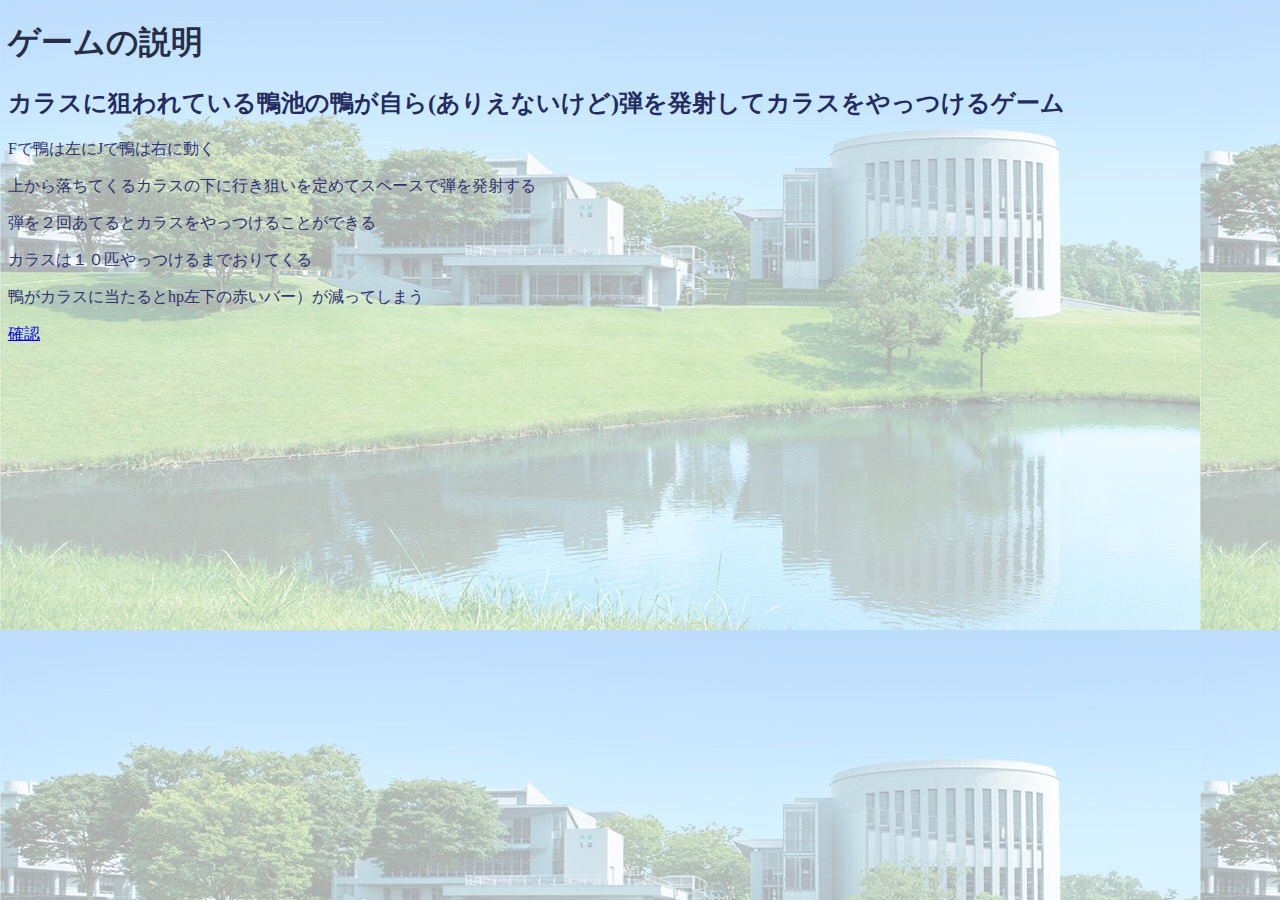
==== explain.html @ 49ef7b76 "Add files via upload" ====
<!DOCTYPE html>
</html>
<head>
  <meta charset="utf-8">
  <link rel="stylesheet" href="./folder/css/top.css">
  <title>kamoike</title>
  <link rel = "stylesheet" type ="text/css" href="index.css">
 </head>
<body>

 <h1>ゲームの説明</h1>
 <h2>カラスに狙われている鴨池の鴨が自ら(ありえないけど)弾を発射してカラスをやっつけるゲーム</h2>
 <p>Fで鴨は左にJで鴨は右に動く</p>
 <p>上から落ちてくるカラスの下に行き狙いを定めてスペースで弾を発射する</p>
 <p>弾を２回あてるとカラスをやっつけることができる</p>
 <p>カラスは１０匹やっつけるまでおりてくる</p>
 <p>鴨がカラスに当たるとhp左下の赤いバー）が減ってしまう</p>
<a href="index.html">確認</a>
  </body>
</html>
---- folder/css/top.css ----
body{
  background-image: url("../img/sfctop.png");
}
h1 {
  color:#282e45;
}
h2 {
  color:#242b5d;
}
p {
  color:#2e3371;
}
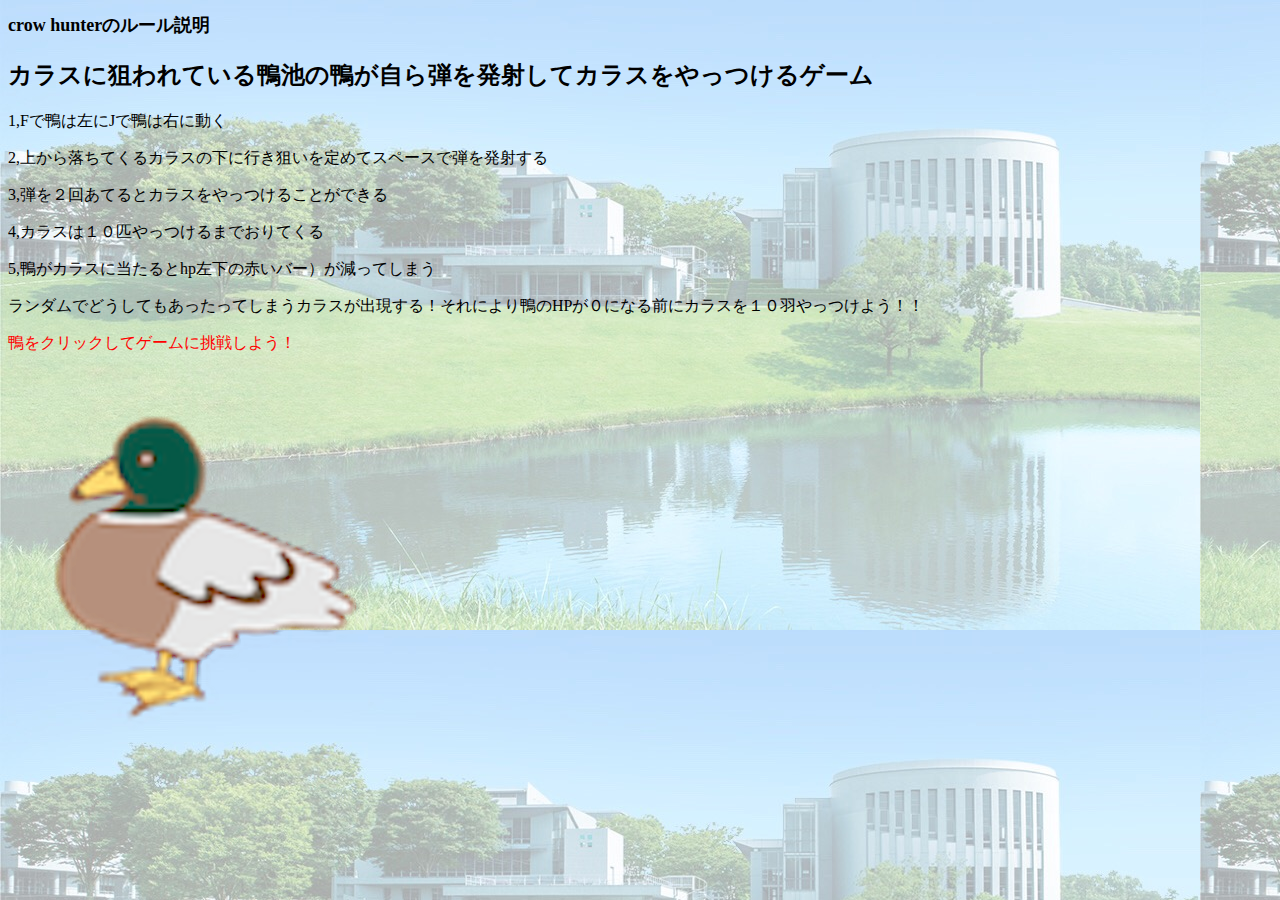
==== commit 152c923c: "Update explain.html" ====
--- a/explain.html
+++ b/explain.html
@@ -4,17 +4,19 @@
   <meta charset="utf-8">
   <link rel="stylesheet" href="./folder/css/top.css">
   <title>kamoike</title>
-  <link rel = "stylesheet" type ="text/css" href="index.css">
  </head>
 <body>
 
- <h1>ゲームの説明</h1>
- <h2>カラスに狙われている鴨池の鴨が自ら(ありえないけど)弾を発射してカラスをやっつけるゲーム</h2>
- <p>Fで鴨は左にJで鴨は右に動く</p>
- <p>上から落ちてくるカラスの下に行き狙いを定めてスペースで弾を発射する</p>
- <p>弾を２回あてるとカラスをやっつけることができる</p>
- <p>カラスは１０匹やっつけるまでおりてくる</p>
- <p>鴨がカラスに当たるとhp左下の赤いバー）が減ってしまう</p>
-<a href="index.html">確認</a>
+ <h1>crow hunterのルール説明</h1>
+ <h2>カラスに狙われている鴨池の鴨が自ら弾を発射してカラスをやっつけるゲーム</h2>
+ <p>1,Fで鴨は左にJで鴨は右に動く</p>
+ <p>2,上から落ちてくるカラスの下に行き狙いを定めてスペースで弾を発射する</p>
+ <p>3,弾を２回あてるとカラスをやっつけることができる</p>
+ <p>4,カラスは１０匹やっつけるまでおりてくる</p>
+ <p>5,鴨がカラスに当たるとhp左下の赤いバー）が減ってしまう</p>
+
+<p>ランダムでどうしてもあったってしまうカラスが出現する！それにより鴨のHPが０になる前にカラスを１０羽やっつけよう！！</p>
+<p class="click">鴨をクリックしてゲームに挑戦しよう！</p>
+<a href="index.html"><img src="./folder/img/explain.png" alt="explain.png" border="0"></a>
   </body>
 </html>
--- a/folder/css/top.css
+++ b/folder/css/top.css
@@ -2,11 +2,15 @@
   background-image: url("../img/sfctop.png");
 }
 h1 {
-  color:#282e45;
+  color:#000000;
+ font: bold large/150% "ＭＳ 明朝";
 }
 h2 {
-  color:#242b5d;
+  color:#000000;
 }
 p {
-  color:#2e3371;
+  color:#000000;
 }
+p.click {
+  color:#ff0000;
+}
